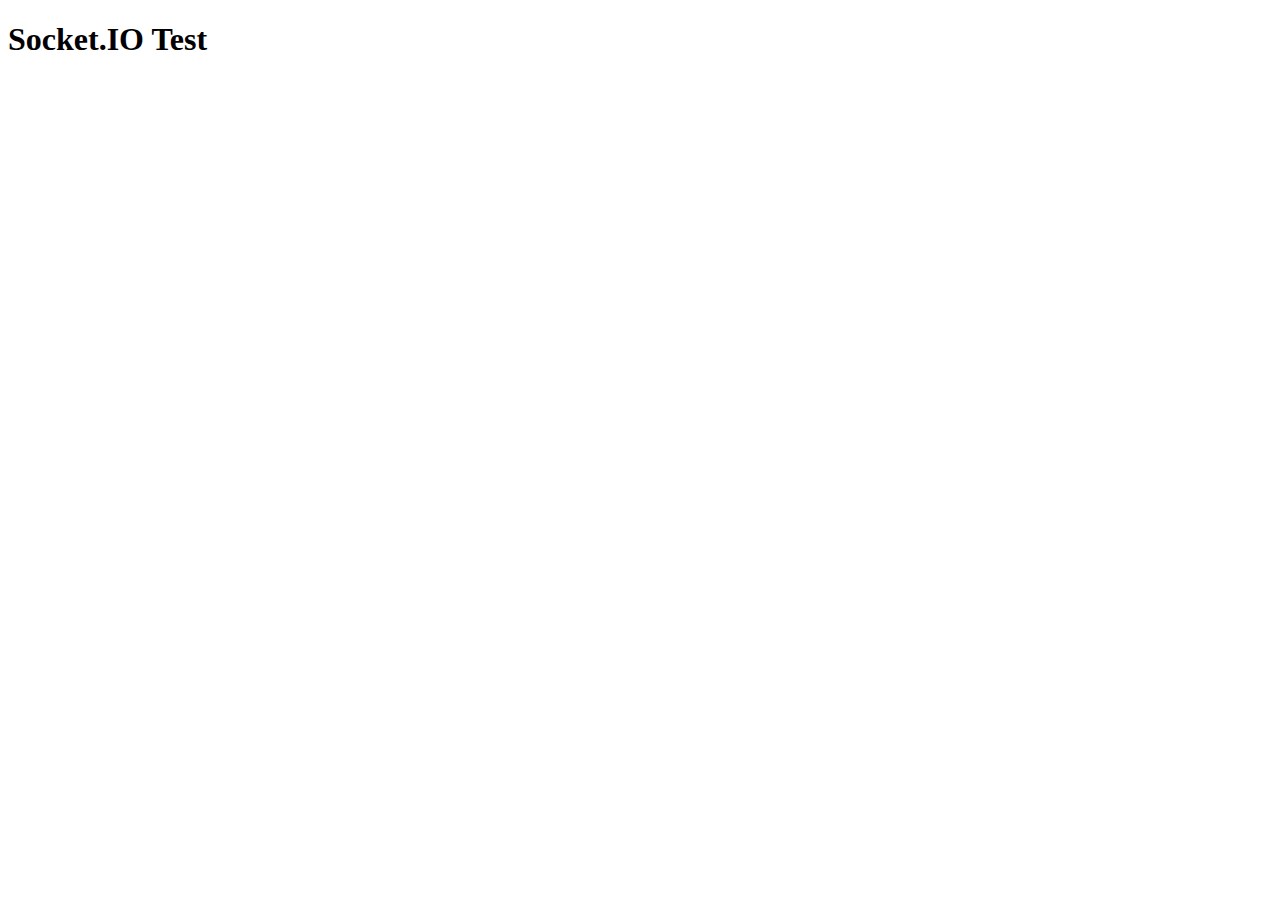
==== test.html @ a7dd1320 "added socket" ====
<!DOCTYPE html>
<html lang="en">
<head>
    <meta charset="UTF-8">
    <title>Socket.IO Test</title>
    <script src="https://cdn.socket.io/4.0.0/socket.io.min.js"></script>
    <script>
        var socket = io.connect('http://localhost:5000');

        socket.on('new message', function (data) {
            var messages = document.getElementById('messages');
            var message = document.createElement('li');
            message.textContent = data.content;
            messages.appendChild(message);
        });
    </script>
</head>
<body>
<h1>Socket.IO Test</h1>
<ul id="messages"></ul>
</body>
</html>
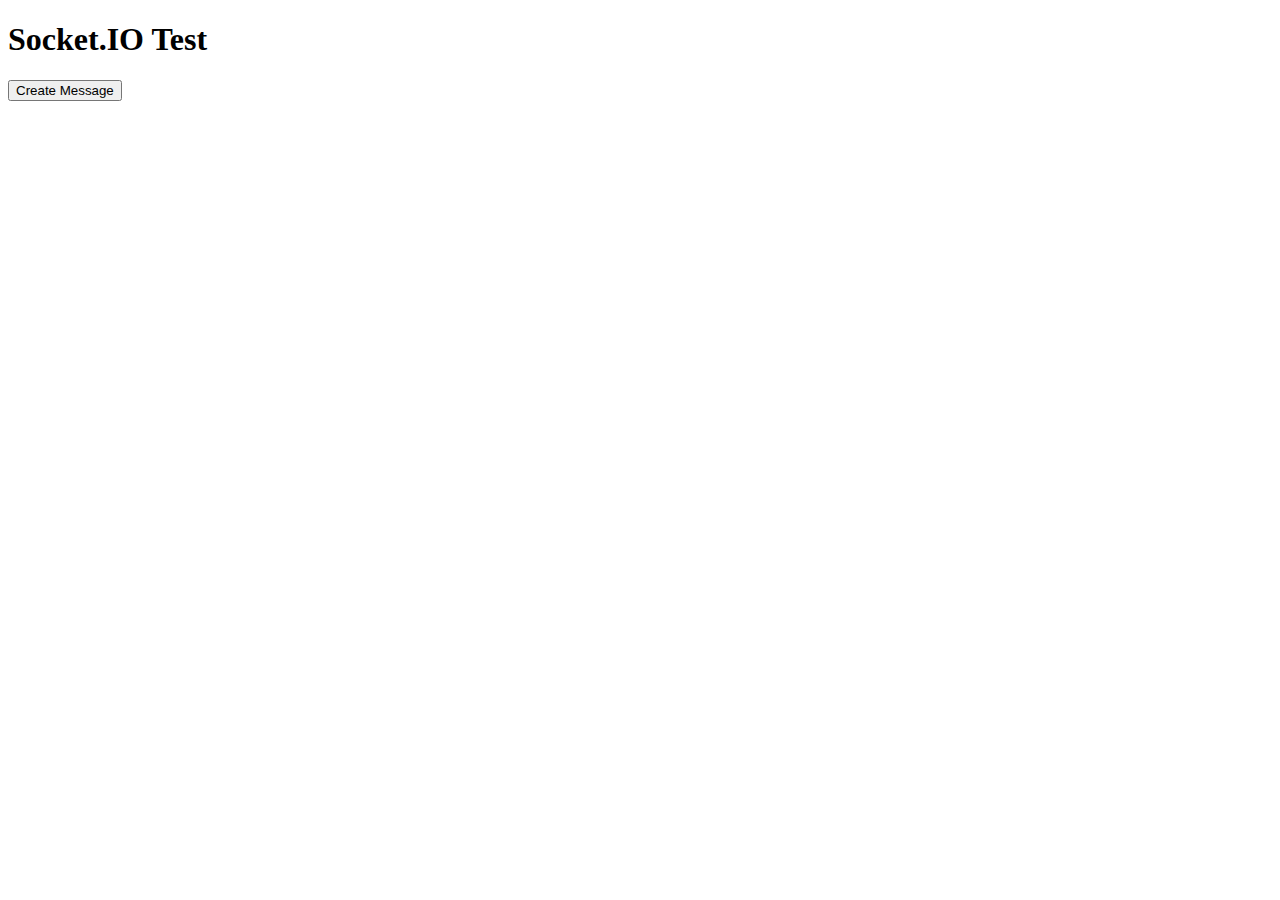
==== commit 6f7d205b: "added socket finished" ====
--- a/test.html
+++ b/test.html
@@ -7,16 +7,45 @@
     <script>
         var socket = io.connect('http://localhost:5000');
 
+        socket.on('connect', function() {
+            console.log('Connected to server');
+        });
+
         socket.on('new message', function (data) {
-            var messages = document.getElementById('messages');
-            var message = document.createElement('li');
-            message.textContent = data.content;
-            messages.appendChild(message);
+            console.log('New message received:', data);
         });
+
+        socket.on('disconnect', function() {
+            console.log('Disconnected from server');
+        });
+
+        function createMessage() {
+            var messageData = {
+                user_id: 123,
+                username: 'testuser',
+                avatar_url: 'test',
+                content: 'This is a test message.'
+            };
+
+            fetch('http://localhost:5000/create_message', {
+                method: 'POST',
+                headers: {
+                    'Content-Type': 'application/json'
+                },
+                body: JSON.stringify(messageData)
+            })
+            .then(response => response.json())
+            .then(data => {
+                console.log('Message created:', data);
+            })
+            .catch(error => {
+                console.error('Error creating message:', error);
+            });
+        }
     </script>
 </head>
 <body>
 <h1>Socket.IO Test</h1>
-<ul id="messages"></ul>
+<button onclick="createMessage()">Create Message</button>
 </body>
 </html>
